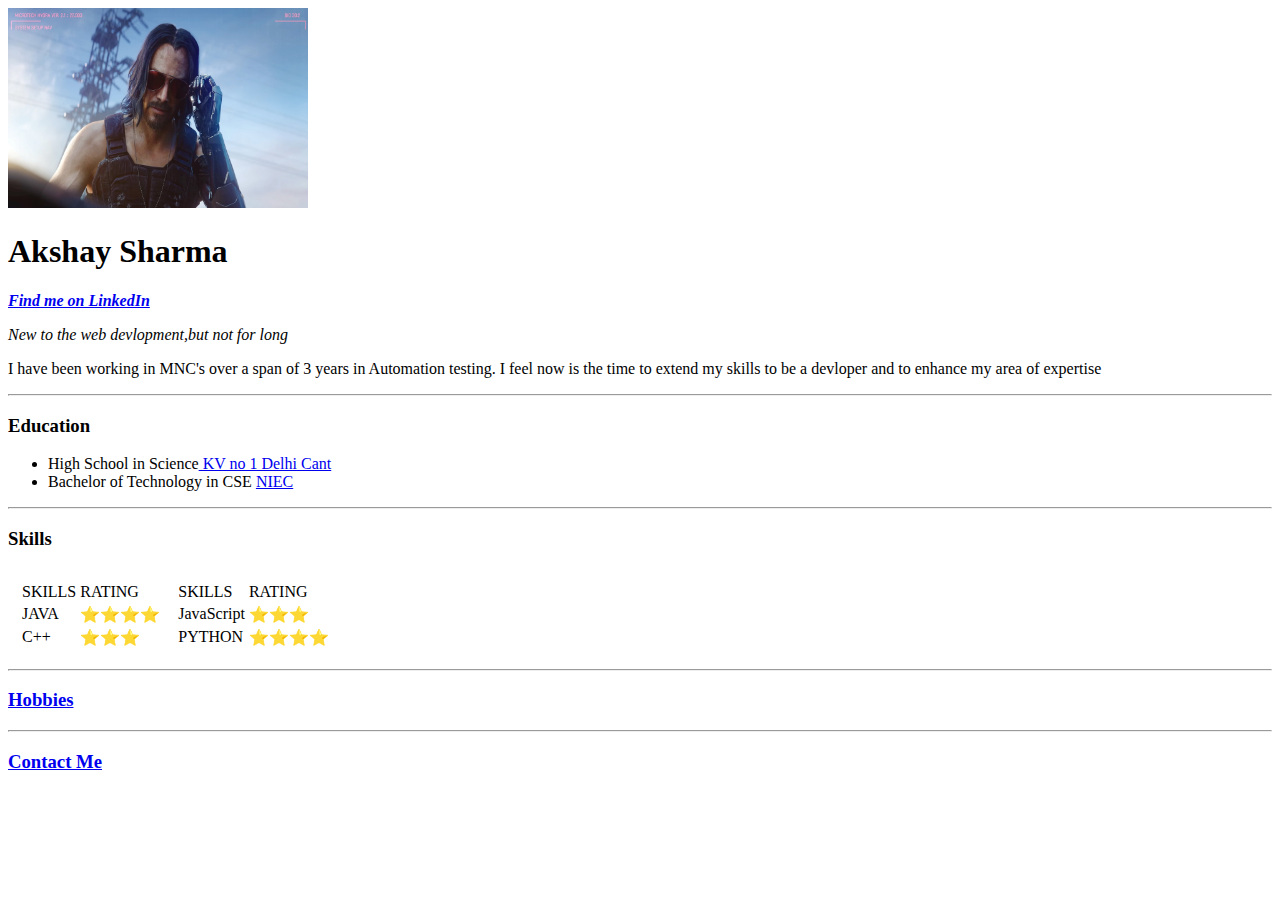
==== index.html @ 67df333d "Add files via upload" ====
<!DOCTYPE html>
<html lang="en" dir="ltr">
  <head>
    <meta charset="utf-8">
    <title>Akshay's Personal Website</title>
  </head>
  <body>
    <img src="download (3).jpg" alt="Not Found" width="300" height="200" />
    <h1>Akshay Sharma</h1>
    <a href="https://www.linkedin.com/in/akshay-sharma-8a5a4a81/"><em><strong>Find me on LinkedIn</strong></em></a>

    <p><em>New to the web devlopment,but not for long</em></p>
    <P>
      I have been working in MNC's over a span of 3 years in Automation testing. I feel now is the time to extend my skills to be a devloper and to enhance my
      area of expertise
    </P>
    <hr />
    <h3>Education</h3>
        <ul>
          <li>High School in Science<a href="https://no1delhicantt.kvs.ac.in/"> KV no 1 Delhi Cant</a></li>
          <li>Bachelor of Technology in CSE <a href="https://adgitmdelhi.ac.in/">NIEC</a></li>
        </ul>
    <hr />
    <h3>Skills</h3>
        <table cellspacing="10" >
        <tr>
          <td>
            <table>
            <thead>
              <tr>
                <td>SKILLS</td>
                <td>RATING</td>

              </tr>
          </thead>
          <tbody>
            <tr>
              <td>JAVA</td>
              <td>⭐⭐⭐⭐</td>

            </tr>
            <tr>
              <td>C++</td>
              <td>⭐⭐⭐</td>

            </tr>
          </tbody>
          </table>
          </td>
          <td>
          <table>
            <thead>
              <tr>
                <td>SKILLS</td>
                <td>RATING</td>

              </tr>
            </tr>
            <tr>
              <td>JavaScript</td>
              <td>⭐⭐⭐</td>

            </tr>

            </thead>
            <tbody>
              <tr>
                <td>PYTHON</td>
                <td>⭐⭐⭐⭐</td>

              </tr>
            </tbody>
          </table>
            </td>
        </tr>
        </table>
  <hr />
    <h3><a href="hobbies.html">Hobbies</a></h3>
  <hr />
    <h3><a href="contact.html">Contact Me</a></h3>
  </body>
</html>
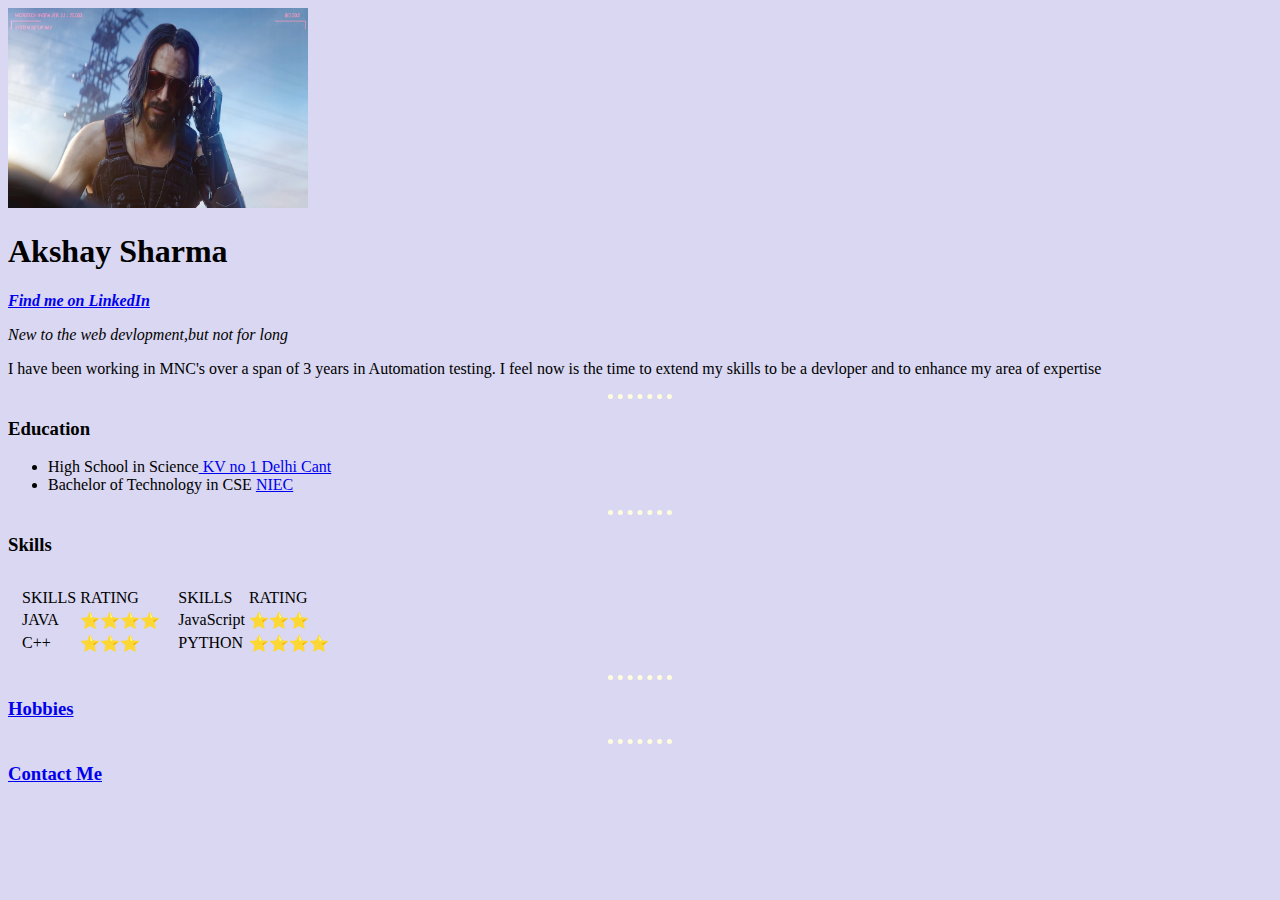
==== commit 0e60410e: "updated css" ====
--- a/index.html
+++ b/index.html
@@ -3,6 +3,7 @@
   <head>
     <meta charset="utf-8">
     <title>Akshay's Personal Website</title>
+    <link rel="stylesheet" href="style.css">
   </head>
   <body>
     <img src="download (3).jpg" alt="Not Found" width="300" height="200" />
--- a/style.css
+++ b/style.css
@@ -0,0 +1,13 @@
+
+  body{
+    background-color: #D9D7F1;
+  }
+  hr{
+
+    border-style: dotted none none;
+    border-width: 5px;
+    border-color: #FFFDDE;
+    width: 5%;
+
+
+  }
